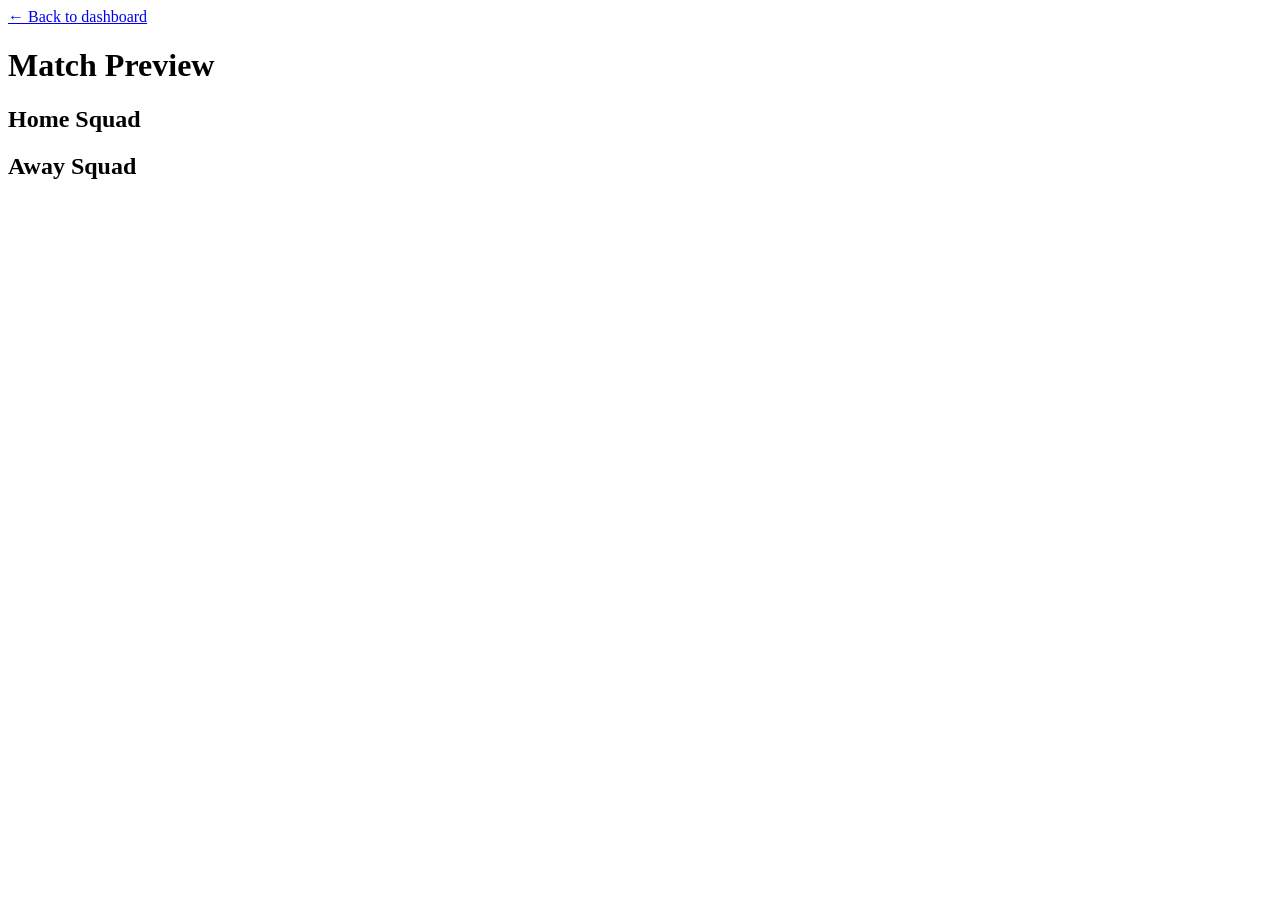
==== web/templates/match.html @ d92bf076 "Initial commit: Premier League Predictor Dixon-Coles Poisson + Monte Carlo season simulator with Fas" ====
<!DOCTYPE html>
<html lang="en">
<head>
  <meta charset="UTF-8" />
  <meta name="viewport" content="width=device-width, initial-scale=1.0" />
  <title>Match Preview · Premier League Predictor</title>
  <link href="https://fonts.googleapis.com/css2?family=Inter:wght@400;500;600;700;800&display=swap" rel="stylesheet" />
  <link rel="stylesheet" href="/static/css/style.css" />
</head>
<body>
  <div class="app">
    <header class="hero hero-compact">
      <div class="hero-inner">
        <a href="/" class="back-link">← Back to dashboard</a>
        <h1 id="match-title">Match Preview</h1>
        <p class="hero-sub" id="match-sub"></p>
      </div>
    </header>
    <main class="content">
      <div id="match-preview" class="card"></div>
      <div class="grid-2 mt">
        <div class="card">
          <h2 id="home-squad-title">Home Squad</h2>
          <div id="home-squad"></div>
        </div>
        <div class="card">
          <h2 id="away-squad-title">Away Squad</h2>
          <div id="away-squad"></div>
        </div>
      </div>
    </main>
  </div>
  <script src="/static/js/match.js"></script>
</body>
</html>
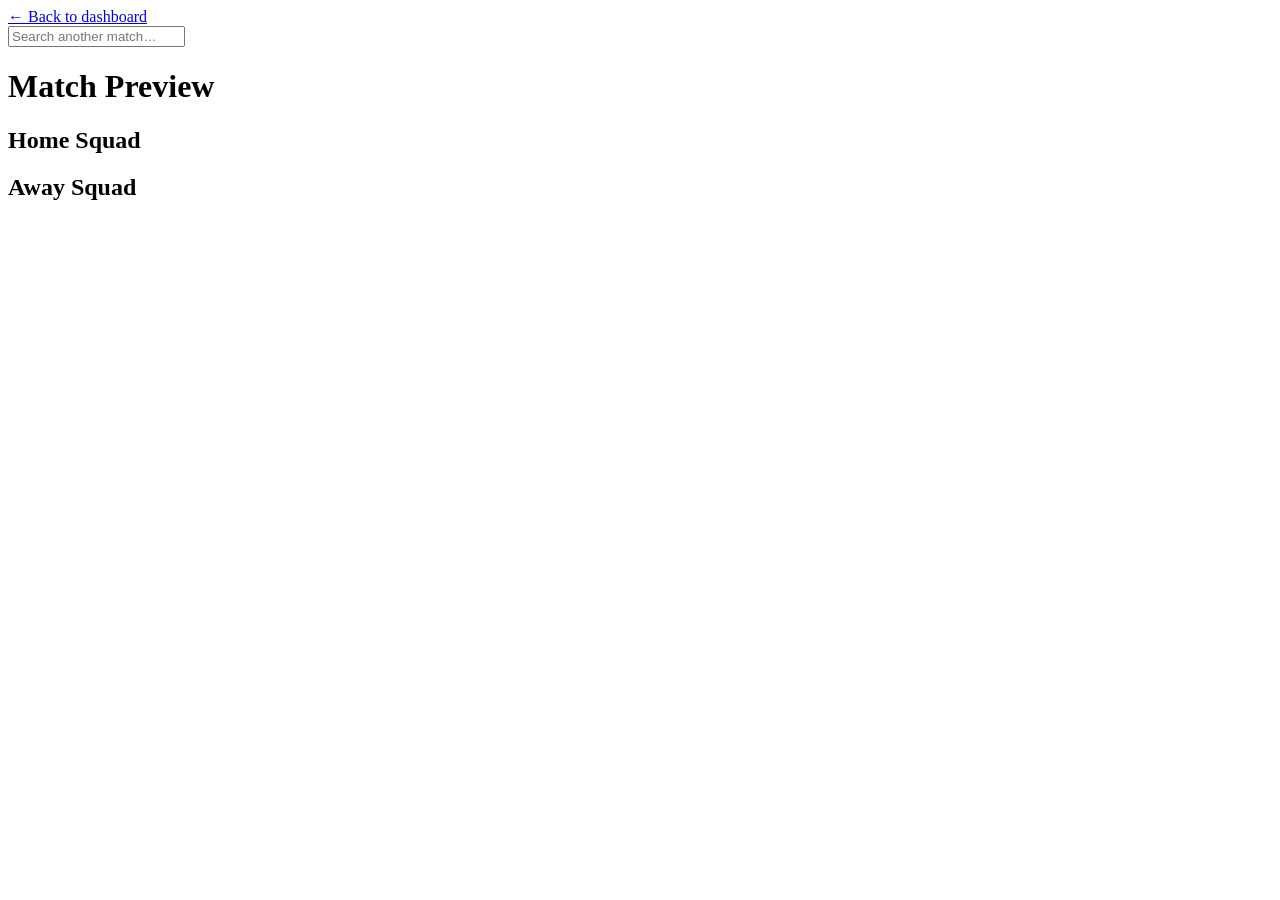
==== commit 03026259: "Add match search across the full season fixture list. Expose /api/matches/search, add hero search wi" ====
--- a/web/templates/match.html
+++ b/web/templates/match.html
@@ -12,12 +12,24 @@
     <header class="hero hero-compact">
       <div class="hero-inner">
         <a href="/" class="back-link">← Back to dashboard</a>
+        <div class="match-search-wrap match-search-compact" data-match-search>
+          <input
+            class="match-search-input"
+            type="search"
+            placeholder="Search another match…"
+            autocomplete="off"
+            spellcheck="false"
+            aria-expanded="false"
+          />
+          <div class="match-search-dropdown hidden" role="listbox"></div>
+        </div>
         <h1 id="match-title">Match Preview</h1>
         <p class="hero-sub" id="match-sub"></p>
       </div>
     </header>
     <main class="content">
       <div id="match-preview" class="card"></div>
+      <div id="match-insights" class="card mt"></div>
       <div class="grid-2 mt">
         <div class="card">
           <h2 id="home-squad-title">Home Squad</h2>
@@ -30,6 +42,7 @@
       </div>
     </main>
   </div>
+  <script src="/static/js/search.js"></script>
   <script src="/static/js/match.js"></script>
 </body>
 </html>
